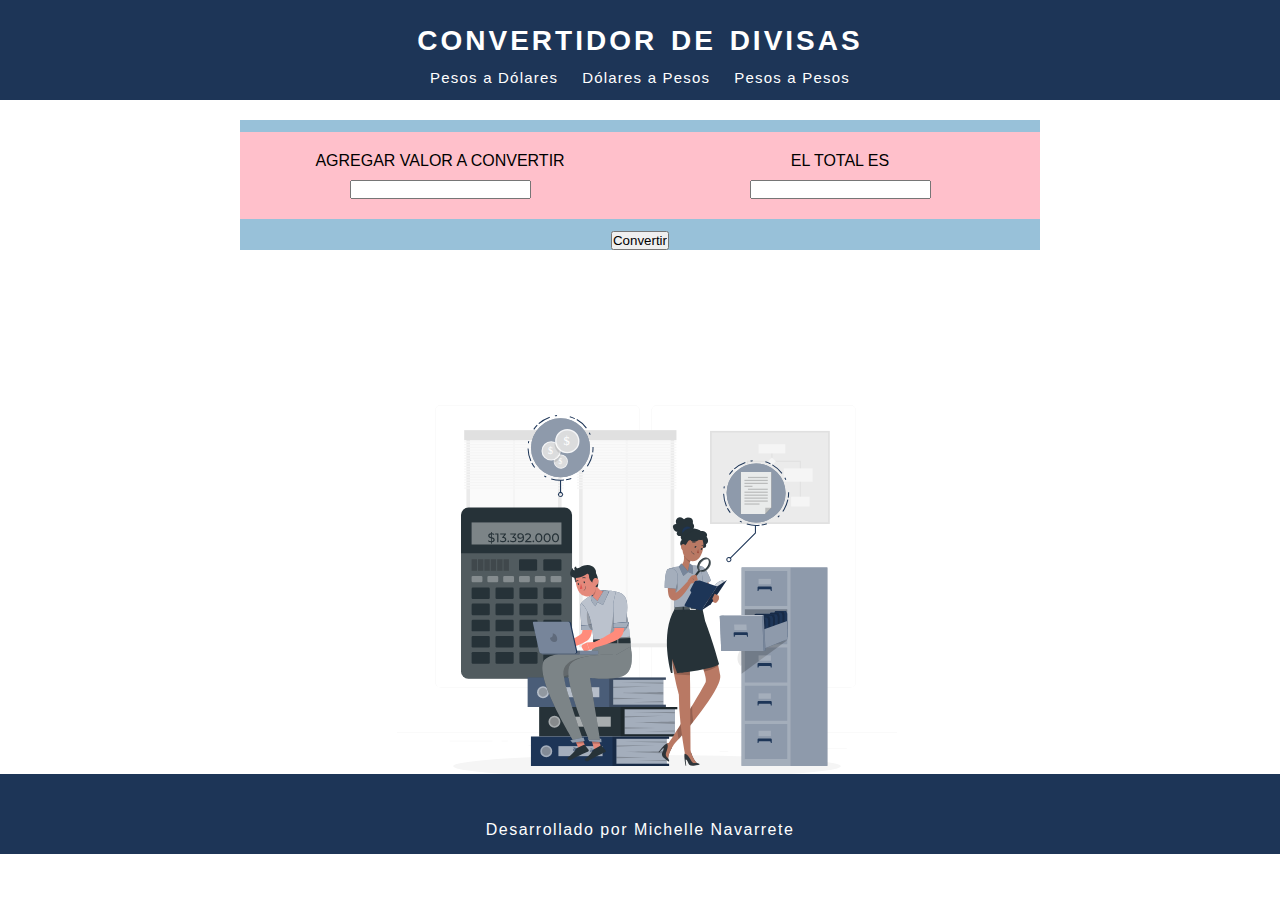
==== index.html @ 5c1e58a5 "primer commit" ====
<!DOCTYPE html>
<html lang="en">
<head>
    <meta charset="UTF-8">
    <meta http-equiv="X-UA-Compatible" content="IE=edge">
    <meta name="viewport" content="width=device-width, initial-scale=1.0">

    <!-- CSS -->
    <link rel="stylesheet" href="style.css">

    <title>Primera Entrega - 2do Intento</title>
</head>
<body>
    <header>
        <h1>CONVERTIDOR DE DIVISAS</h1>
        <nav>
            <ul class="divisas">
                <li class="pesosAdolar"><a href="#">Pesos a Dólares</a></li>
                <li class="dolarApesos"><a href="#">Dólares a Pesos</a></li>
                <li class="pesosApesos"><a href="#">Pesos a Pesos</a></li>
            </ul>
        </nav>
    </header>

    <section id="container">

        <div class="container-divisa">
            <p class="texto">AGREGAR VALOR A CONVERTIR</p>
            <input type="text" id="valor-1">
        </div>

        <div class="container-divisa">
            <p class="texto">EL TOTAL ES</p>
            <input type="text" id="valor-2">
        </div>

        <input type="submit" name="convertir-divisa" value="Convertir" class="btn">
        
    </section>

    <img src="media/Audit-rafiki.svg" alt="Dos personas revisando documentos financieros">

    <footer>
        <a class="credit" href="https://www.linkedin.com/in/-michellenj/" target="_blank">Desarrollado por Michelle Navarrete</a>
    </footer>
    <script src="script.js"></script>
</body>
</html>
---- style.css ----
*, *::before, *::after {
    padding: 0;
    margin: 0;
    box-sizing: border-box;
}

:root {
    /* Fuentes */
    --poppins: 'Poppins', sans-serif;
    --nunito: 'Nunito Sans', sans-serif;
    /* Colores */
    --color-principal: #1d3557;
    --color-secundario: #457b9d;
    --color-detalles: #98c1d9;
    --blanco: #FFFFFF;
}

header {
    background-color: var(--color-principal);
    height: 100px;
    display: flex;
    justify-content: center;
    align-items: center;
    flex-direction: column;
}

h1 {
    font-size: 28px;
    font-family: var(--poppins);
    font-weight: 800;
    color: var(--blanco);
    letter-spacing: 3px;
    word-spacing: 3px;
    text-align: center;
    padding: 12px 0;
}

nav .divisas a{
    font-size: 15px;
    font-family: var(--nunito);
    font-weight: 500;
    letter-spacing: 1.2px;
    color: var(--blanco);
    list-style: none;
    text-decoration: none;
}

.divisas li {
    display: inline;
    padding: 0 10px 0 10px;
}

main {
    font-size: var(--nunito);
}

img {
   position: relative;
   left: 31%;
   bottom: -80px;
   z-index: -1;
   width: 500px;
}

#container {
    display: flex;
    flex-wrap: wrap;
    width: 800px;
    margin: 20px auto;
    background: #98c1d9;
}

.container-divisa {
    background: pink;
    width: 400px;
    padding: 20px;
    margin: 12px auto;
    text-align: center;
}

.texto {
    display: block;
    font-family: var(--poppins);
    font-weight: 400;
    padding-bottom: 10px;
}

.btn {
    text-align: center;
    margin: 0 auto;
}



footer {
    background-color: var(--color-principal);
    height: 80px;
    display: flex;
    justify-content: center;
    align-items: flex-end;
}

.credit {
    font-family: var(--poppins);
    letter-spacing: 1.5px;
    color: var(--blanco);
    text-decoration: none;
    padding-bottom: 15px;
}
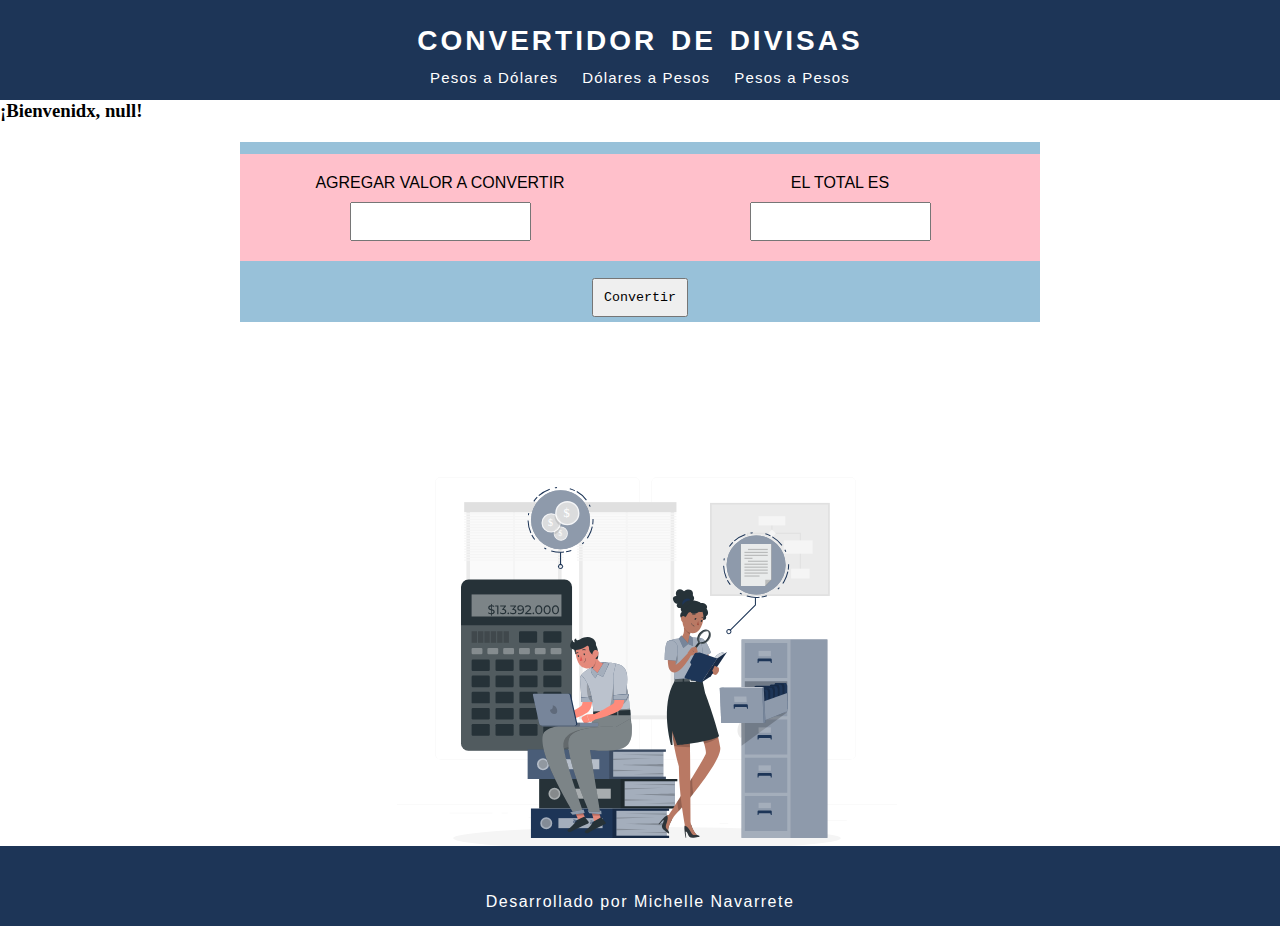
==== commit 9a7b59b9: "modificación DOM" ====
--- a/index.html
+++ b/index.html
@@ -21,20 +21,22 @@
             </ul>
         </nav>
     </header>
+    
+    <div id="usuario"></div>
 
     <section id="container">
 
         <div class="container-divisa">
             <p class="texto">AGREGAR VALOR A CONVERTIR</p>
-            <input type="text" id="valor-1">
+            <input type="text" id="valor-1" class="valores">
         </div>
 
         <div class="container-divisa">
             <p class="texto">EL TOTAL ES</p>
-            <input type="text" id="valor-2">
+            <input type="text" id="valor-2" class="valores">
         </div>
 
-        <input type="submit" name="convertir-divisa" value="Convertir" class="btn">
+        <button class="btn">Convertir</button>
         
     </section>
 
@@ -43,6 +45,8 @@
     <footer>
         <a class="credit" href="https://www.linkedin.com/in/-michellenj/" target="_blank">Desarrollado por Michelle Navarrete</a>
     </footer>
+
+    <!-- JS -->
     <script src="script.js"></script>
 </body>
 </html>--- a/style.css
+++ b/style.css
@@ -85,9 +85,16 @@
     padding-bottom: 10px;
 }
 
+.valores {
+    padding: 10px 0;
+    text-align: center;
+}
+
 .btn {
+    font-family: monospace;
     text-align: center;
-    margin: 0 auto;
+    margin: 5px auto;
+    padding: 10px;
 }
 
 
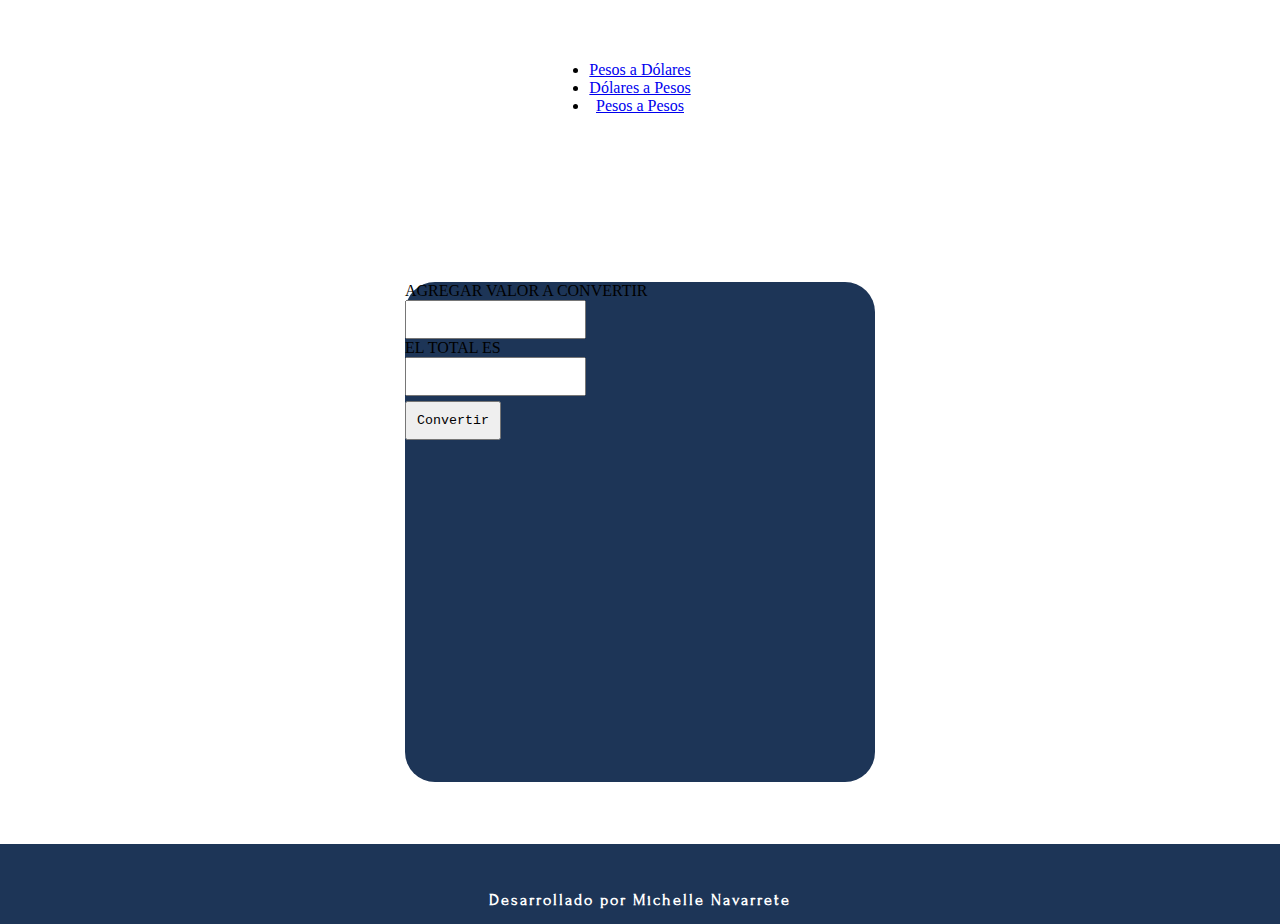
==== commit 1e281e23: "cambio de interfaz" ====
--- a/index.html
+++ b/index.html
@@ -5,10 +5,15 @@
     <meta http-equiv="X-UA-Compatible" content="IE=edge">
     <meta name="viewport" content="width=device-width, initial-scale=1.0">
 
+    <!-- FONTS -->
+    <link rel="preconnect" href="https://fonts.googleapis.com">
+    <link rel="preconnect" href="https://fonts.gstatic.com" crossorigin>
+    <link href="https://fonts.googleapis.com/css2?family=Forum&family=Oswald&display=swap" rel="stylesheet">
+
     <!-- CSS -->
     <link rel="stylesheet" href="style.css">
 
-    <title>Primera Entrega - 2do Intento</title>
+    <title>Convertidor de Divisas</title>
 </head>
 <body>
     <header>
@@ -40,13 +45,11 @@
         
     </section>
 
-    <img src="media/Audit-rafiki.svg" alt="Dos personas revisando documentos financieros">
-
     <footer>
         <a class="credit" href="https://www.linkedin.com/in/-michellenj/" target="_blank">Desarrollado por Michelle Navarrete</a>
     </footer>
 
     <!-- JS -->
-    <script src="script.js"></script>
+    <!-- <script src="script.js"></script> -->
 </body>
 </html>--- a/style.css
+++ b/style.css
@@ -6,8 +6,8 @@
 
 :root {
     /* Fuentes */
-    --poppins: 'Poppins', sans-serif;
-    --nunito: 'Nunito Sans', sans-serif;
+    --encabezado: 'Forum', sans-serif;
+    --cuerpo: 'Oswald', sans-serif;
     /* Colores */
     --color-principal: #1d3557;
     --color-secundario: #457b9d;
@@ -15,9 +15,20 @@
     --blanco: #FFFFFF;
 }
 
+
+#container {
+    width: 470px;
+    height: 500px;
+    margin: 62px auto;
+    border-radius: 30px;
+    background: var(--color-principal);
+}
+
+/* Inicio Header */
 header {
-    background-color: var(--color-principal);
     height: 100px;
+    padding-top: 20px;
+    margin-bottom: 40px;
     display: flex;
     justify-content: center;
     align-items: center;
@@ -26,7 +37,7 @@
 
 h1 {
     font-size: 28px;
-    font-family: var(--poppins);
+    font-family: var(--encabezado);
     font-weight: 800;
     color: var(--blanco);
     letter-spacing: 3px;
@@ -35,55 +46,84 @@
     padding: 12px 0;
 }
 
-nav .divisas a{
+.divisas {
+    text-align: center;
+}
+
+.opciones {
     font-size: 15px;
-    font-family: var(--nunito);
+    font-family: var(--cuerpo);
     font-weight: 500;
     letter-spacing: 1.2px;
     color: var(--blanco);
     list-style: none;
     text-decoration: none;
+    display: inline;
+    margin: 0 5px;
+    position: relative;
+    cursor: pointer;
 }
 
-.divisas li {
-    display: inline;
-    padding: 0 10px 0 10px;
+.opciones::before {
+    content: "";
+    position: absolute;
+    bottom: 0;
+    left: 0;
+    width: 100%;
+    height: 2px;
+    background: #FFFFFF;
+
+    transition: 1.7s all;
+    transform: scaleX(0);
+    transform-origin: left;
 }
 
-main {
-    font-size: var(--nunito);
+.opciones:hover::before {
+    transform: scaleX(1);
 }
+/* Fin Header */
 
-img {
-   position: relative;
-   left: 31%;
-   bottom: -80px;
-   z-index: -1;
-   width: 500px;
-}
-
-#container {
-    display: flex;
-    flex-wrap: wrap;
-    width: 800px;
-    margin: 20px auto;
-    background: #98c1d9;
-}
-
-.container-divisa {
-    background: pink;
+/* Inicio Convertidor */
+.informacion {
     width: 400px;
     padding: 20px;
-    margin: 12px auto;
+    margin: 0 auto;
     text-align: center;
 }
 
-.texto {
-    display: block;
-    font-family: var(--poppins);
-    font-weight: 400;
-    padding-bottom: 10px;
+#cantidad, #convertir {
+    padding: 8px;
+    margin: 0 10px;
+    font-family: var(--cuerpo);
+    font-size: 16px;
+    border-radius: 10px;
+    border-style: solid;
 }
+
+#cantidad {
+    width: 220px;
+    text-align: center;
+}
+
+#convertir {
+    background-color: var(--color-principal);
+    border-color: var(--blanco);
+    color: var(--blanco);
+    cursor: pointer;
+}
+
+#convertir:hover{
+    background-color: var(--color-secundario);
+    border-color: var(--color-secundario);
+
+}
+/* Fin Convertidor */
+
+/* Inicio Resultado */
+
+
+
+/* Fin Resultado */
 
 .valores {
     padding: 10px 0;
@@ -97,8 +137,6 @@
     padding: 10px;
 }
 
-
-
 footer {
     background-color: var(--color-principal);
     height: 80px;
@@ -108,9 +146,43 @@
 }
 
 .credit {
-    font-family: var(--poppins);
-    letter-spacing: 1.5px;
+    font-family: var(--encabezado);
+    font-weight: 800;
+    letter-spacing: 2px;
     color: var(--blanco);
     text-decoration: none;
     padding-bottom: 15px;
 }
+
+
+
+#usuario {
+    font-family: var(--encabezado);
+    font-size: 24px;
+    color: var(--blanco);
+    text-align: center;
+    background-color: var(--color-detalles);
+    padding: 5px 10px;
+    width: 300px;
+    height: 80px;
+    display: flex;
+    align-items: center;
+    animation-name: bienvenida;
+    animation-duration: 6s;
+    transform: scaleX(0);
+    transform-origin: left;
+}
+
+@keyframes bienvenida {
+    0% {
+        transform: scaleX(0);
+    }
+
+    50% {
+        transform: scaleX(1);
+    }
+
+    100% {
+        transform: scaleX(0);
+    }
+}
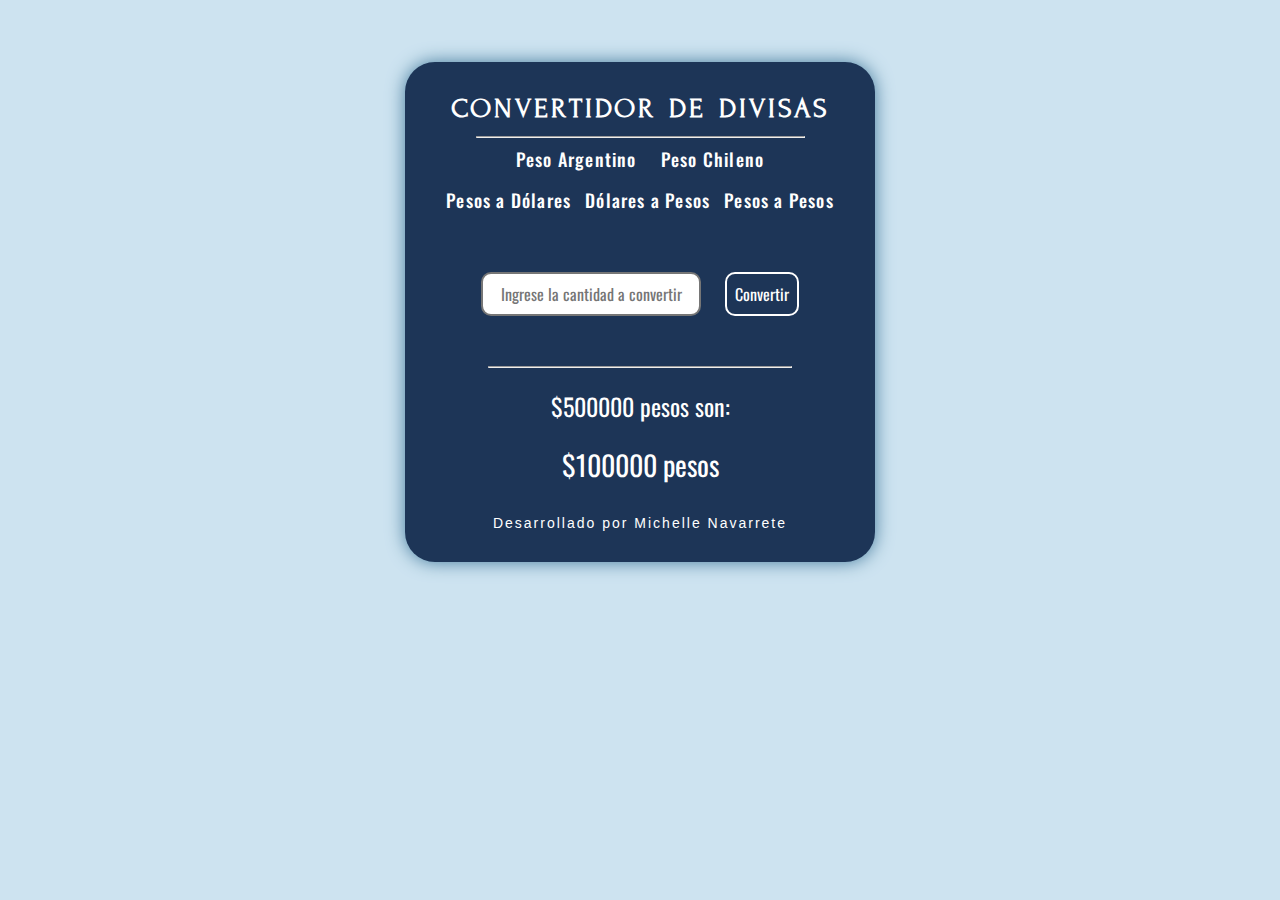
==== commit d7e5e705: "commit" ====
--- a/index.html
+++ b/index.html
@@ -16,40 +16,40 @@
     <title>Convertidor de Divisas</title>
 </head>
 <body>
-    <header>
-        <h1>CONVERTIDOR DE DIVISAS</h1>
-        <nav>
-            <ul class="divisas">
-                <li class="pesosAdolar"><a href="#">Pesos a Dólares</a></li>
-                <li class="dolarApesos"><a href="#">Dólares a Pesos</a></li>
-                <li class="pesosApesos"><a href="#">Pesos a Pesos</a></li>
-            </ul>
-        </nav>
-    </header>
-    
-    <div id="usuario"></div>
 
     <section id="container">
+        <header>
+            <h1>CONVERTIDOR DE DIVISAS</h1>
+            <hr>
+            <ul class="moneda">
+                <li id="peso-arg" class="pesos">Peso Argentino</li>
+                <li id="peso-ch" class="pesos">Peso Chileno</li>
+            </ul>
 
-        <div class="container-divisa">
-            <p class="texto">AGREGAR VALOR A CONVERTIR</p>
-            <input type="text" id="valor-1" class="valores">
+            <nav>
+                <ul class="divisas">
+                    <li id="opcion-1" class="opciones">Pesos a Dólares</li>
+                    <li id="opcion-2" class="opciones">Dólares a Pesos</li>
+                    <li id="opcion-3" class="opciones">Pesos a Pesos</li>
+                </ul>
+            </nav>
+        </header>
+
+        <div class="informacion">
+            <input id="cantidad" type="text" placeholder="Ingrese la cantidad a convertir">
+            <button id="convertir">Convertir</button>
         </div>
-
-        <div class="container-divisa">
-            <p class="texto">EL TOTAL ES</p>
-            <input type="text" id="valor-2" class="valores">
+        <div id="resultado">
+            <hr>
+            <div>
+                <p>$500000 pesos son:</p>
+                <p id="valor-convertido">$100000 pesos</p>
+            </div>
         </div>
-
-        <button class="btn">Convertir</button>
         
+        <p class="credit">Desarrollado por <a href="https://www.linkedin.com/in/-michellenj/" class="credit">Michelle Navarrete</a></p>
     </section>
 
-    <footer>
-        <a class="credit" href="https://www.linkedin.com/in/-michellenj/" target="_blank">Desarrollado por Michelle Navarrete</a>
-    </footer>
-
-    <!-- JS -->
     <!-- <script src="script.js"></script> -->
 </body>
 </html>--- a/style.css
+++ b/style.css
@@ -11,10 +11,13 @@
     /* Colores */
     --color-principal: #1d3557;
     --color-secundario: #457b9d;
-    --color-detalles: #98c1d9;
+    --color-detalles: #cde3f0;
     --blanco: #FFFFFF;
 }
 
+body {
+    background-color: var(--color-detalles);
+}
 
 #container {
     width: 470px;
@@ -22,11 +25,12 @@
     margin: 62px auto;
     border-radius: 30px;
     background: var(--color-principal);
+    box-shadow: 0 0 18px var(--color-secundario);
 }
 
 /* Inicio Header */
 header {
-    height: 100px;
+    height: 150px;
     padding-top: 20px;
     margin-bottom: 40px;
     display: flex;
@@ -45,13 +49,22 @@
     text-align: center;
     padding: 12px 0;
 }
-
-.divisas {
-    text-align: center;
-}
-
-.opciones {
-    font-size: 15px;
+hr {
+    width: 70%;
+    text-align: center;
+}
+
+.moneda, .pesos {
+    padding: 8px 5px 15px 5px;
+}
+
+.divisas, .moneda {
+    text-align: center;
+}
+
+.opciones, .pesos {
+    position: relative;
+    font-size: 18px;
     font-family: var(--cuerpo);
     font-weight: 500;
     letter-spacing: 1.2px;
@@ -60,7 +73,6 @@
     text-decoration: none;
     display: inline;
     margin: 0 5px;
-    position: relative;
     cursor: pointer;
 }
 
@@ -120,10 +132,47 @@
 /* Fin Convertidor */
 
 /* Inicio Resultado */
-
-
-
+#resultado {
+    font-family: var(--cuerpo);
+    font-size: 24px;
+    color: var(--blanco);
+    text-align: center;
+    width: 320px;
+    margin: 15px auto;
+    padding: 15px 8px;
+}
+
+#resultado hr {
+    width: 100%;
+}
+
+#resultado p {
+    padding-top: 20px;
+}
+
+#valor-convertido {
+    padding-top: 0;
+    font-size: 28px;
+}
 /* Fin Resultado */
+
+.credit {
+    font-family: 'Segoe UI', sans-serif;
+    font-weight: 400;
+    font-size: 14px;
+    color: var(--blanco);
+    letter-spacing: 2px;
+    text-align: center;
+    text-decoration: none;
+    padding-bottom: 15px;
+}
+
+
+
+
+
+
+
 
 .valores {
     padding: 10px 0;
@@ -145,14 +194,6 @@
     align-items: flex-end;
 }
 
-.credit {
-    font-family: var(--encabezado);
-    font-weight: 800;
-    letter-spacing: 2px;
-    color: var(--blanco);
-    text-decoration: none;
-    padding-bottom: 15px;
-}
 
 
 
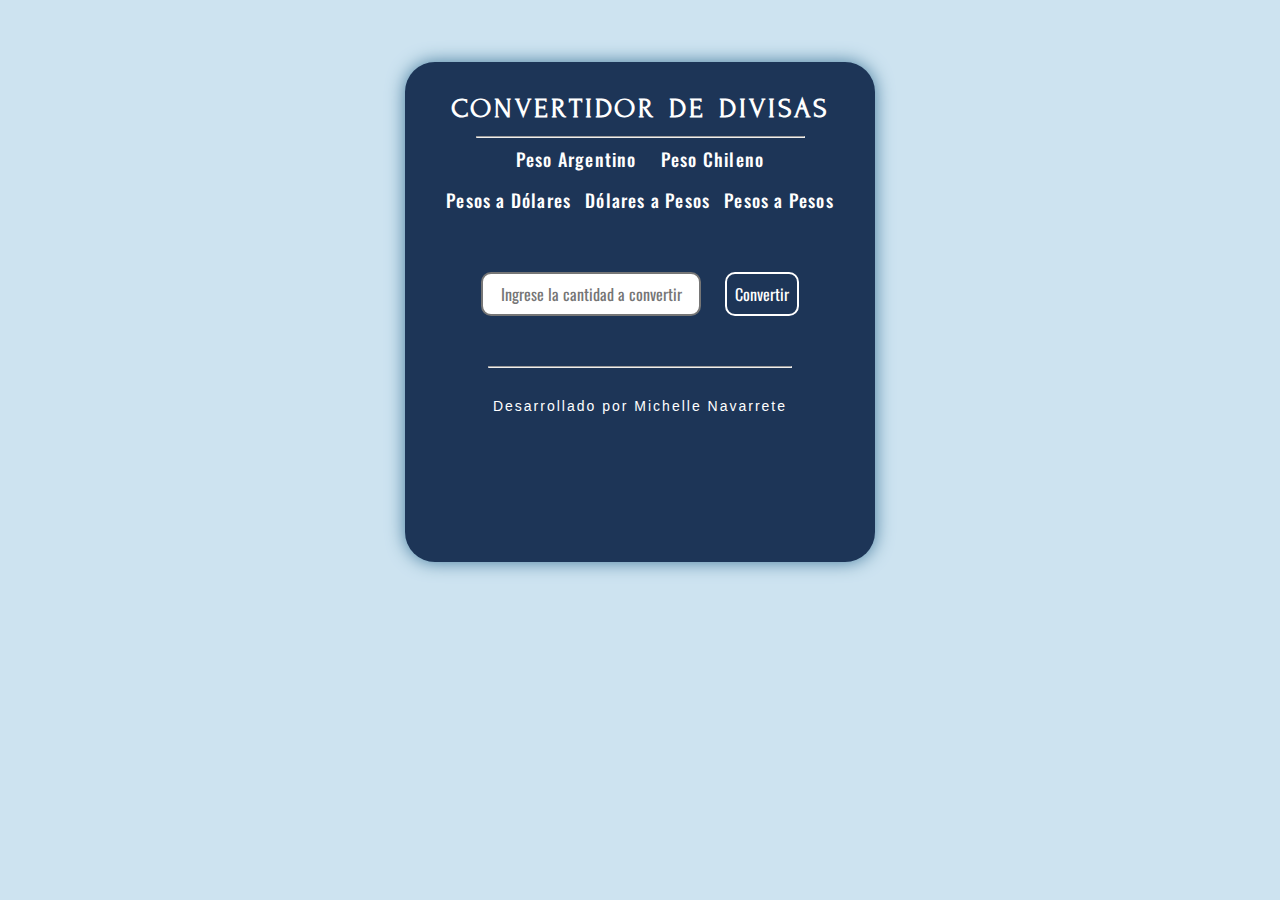
==== commit 0d201c6d: "agregado de eventos" ====
--- a/index.html
+++ b/index.html
@@ -39,17 +39,16 @@
             <input id="cantidad" type="text" placeholder="Ingrese la cantidad a convertir">
             <button id="convertir">Convertir</button>
         </div>
+        
         <div id="resultado">
             <hr>
-            <div>
-                <p>$500000 pesos son:</p>
-                <p id="valor-convertido">$100000 pesos</p>
-            </div>
         </div>
         
         <p class="credit">Desarrollado por <a href="https://www.linkedin.com/in/-michellenj/" class="credit">Michelle Navarrete</a></p>
     </section>
 
-    <!-- <script src="script.js"></script> -->
+    <!-- JS -->
+    <script src="funciones.js"></script>
+    <script src="script.js"></script>
 </body>
 </html>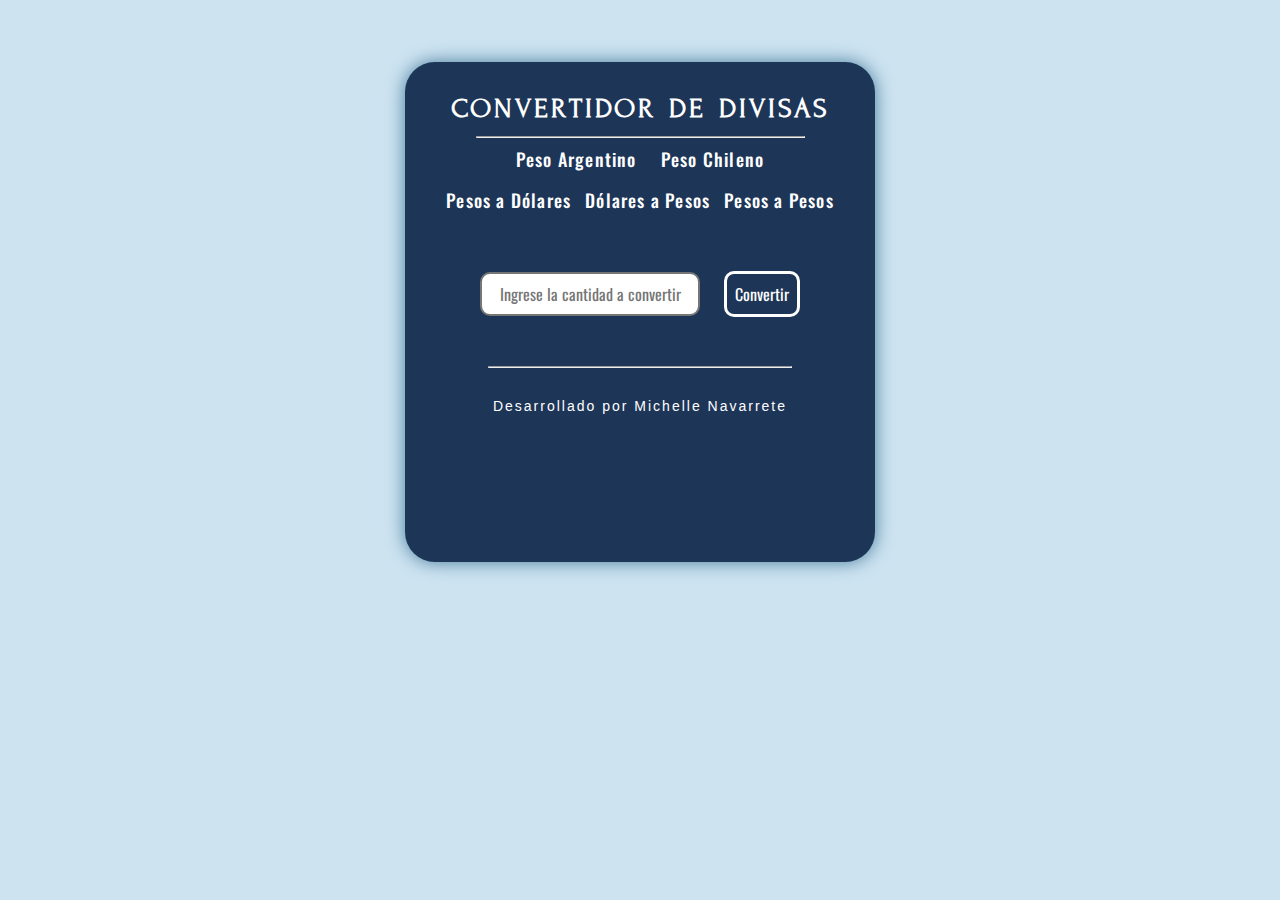
==== commit 0f8d2583: "modificacion funcion pesosAdolar" ====
--- a/index.html
+++ b/index.html
@@ -37,11 +37,12 @@
 
         <div class="informacion">
             <input id="cantidad" type="text" placeholder="Ingrese la cantidad a convertir">
-            <button id="convertir">Convertir</button>
+            <div id="convertir">Convertir</div>
         </div>
         
         <div id="resultado">
             <hr>
+            
         </div>
         
         <p class="credit">Desarrollado por <a href="https://www.linkedin.com/in/-michellenj/" class="credit">Michelle Navarrete</a></p>
--- a/style.css
+++ b/style.css
@@ -153,6 +153,10 @@
 #valor-convertido {
     padding-top: 0;
     font-size: 28px;
+}
+
+#convertir {
+    display: inline;
 }
 /* Fin Resultado */
 
